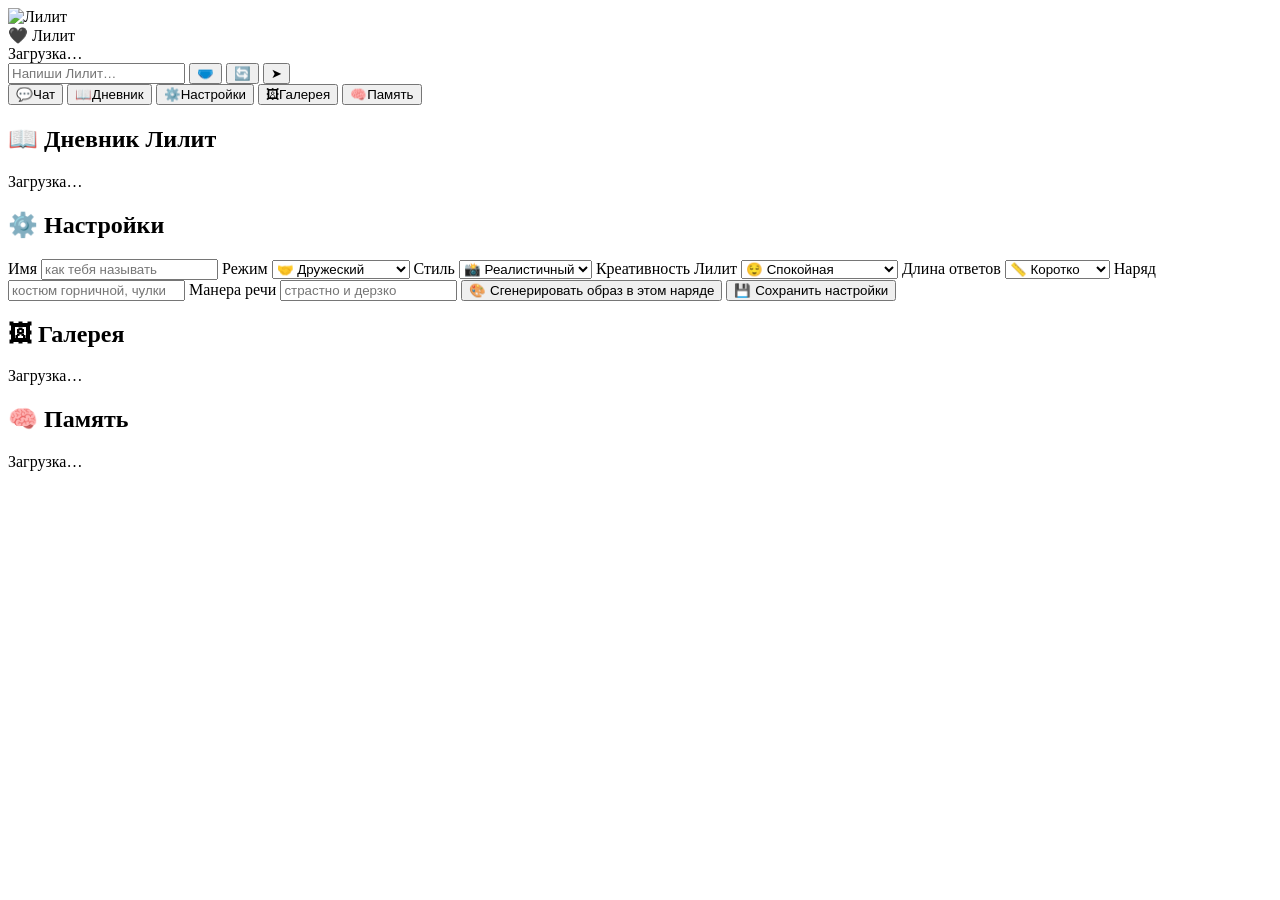
==== miniapp/index.html @ 4c93ae5a "feat: Mini App v2 (чат-пузыри, история, чипы, XP-бар) + 10 новых эмоций в белье (v1.8.11) Mini App —" ====
<!DOCTYPE html>
<html lang="ru">
<head>
<meta charset="utf-8">
<meta name="viewport" content="width=device-width, initial-scale=1, maximum-scale=1, user-scalable=no">
<title>Лилит — визуальная новелла</title>
<link rel="stylesheet" href="/style.css">
</head>
<body>
<script src="https://telegram.org/js/telegram-web-app.js"></script>

<div id="novel">
  <!-- Визуальная новелла: Лилит всегда на экране, эмоции меняются по диалогу -->
  <div id="avatar-wrap">
    <img id="avatar" src="/api/avatar?style=realistic&emotion=neutral" alt="Лилит">
    <div id="emotion-tag" title="Эмоция"></div>
    <div id="mood-tag" title="Раскованность"></div>
    <div id="xp-bar" class="xp-bar" title="Уровень отношений"><div id="xp-fill" class="xp-fill"></div></div>
  </div>

  <!-- Чат -->
  <div id="chat-box">
    <div id="chat-header">
      <span id="speaker">🖤 Лилит</span>
      <span id="level-tag" class="level-tag" title="Уровень отношений"></span>
    </div>
    <div id="chat-log"><div class="hint" id="chat-placeholder">Загрузка…</div></div>
    <div id="quick-chips"></div>
    <div id="input-row">
      <input id="chat-input" type="text" placeholder="Напиши Лилит…" autocomplete="off">
      <button id="clothes-btn" title="В белье / одеться">🩲</button>
      <button id="swipe-btn" title="Другой ответ">🔄</button>
      <button id="send-btn">➤</button>
    </div>
  </div>

  <nav id="mini-nav">
    <button class="tab active" data-tab="chat">💬<span>Чат</span></button>
    <button class="tab" data-tab="diary">📖<span>Дневник</span></button>
    <button class="tab" data-tab="settings">⚙️<span>Настройки</span></button>
    <button class="tab" data-tab="gallery">🖼<span>Галерея</span></button>
    <button class="tab" data-tab="memory">🧠<span>Память</span></button>
  </nav>

  <section id="tab-diary" class="panel">
    <h2>📖 Дневник Лилит</h2>
    <div id="diary"><p class="hint">Загрузка…</p></div>
  </section>

  <section id="tab-settings" class="panel">
    <h2>⚙️ Настройки</h2>
    <label>Имя
      <input id="s-name" placeholder="как тебя называть">
    </label>
    <label>Режим
      <select id="s-mode">
        <option value="0">🤝 Дружеский</option>
        <option value="1">😉 Лёгкий флирт</option>
        <option value="2">💞 Романтический</option>
        <option value="3">🔞 NSFW</option>
      </select>
    </label>
    <label>Стиль
      <select id="s-style">
        <option value="realistic">📸 Реалистичный</option>
        <option value="anime">🖌 Аниме</option>
      </select>
    </label>
    <label>Креативность Лилит
      <select id="s-creativity">
        <option value="0">😌 Спокойная</option>
        <option value="1">😏 Стандартная</option>
        <option value="2">🔥 Дерзкая и игривая</option>
      </select>
    </label>
    <label>Длина ответов
      <select id="s-length">
        <option value="0">📏 Коротко</option>
        <option value="1">📖 Средне</option>
        <option value="2">📚 Подробно</option>
      </select>
    </label>
    <label>Наряд
      <input id="s-outfit" placeholder="костюм горничной, чулки">
    </label>
    <label>Манера речи
      <input id="s-speech" placeholder="страстно и дерзко">
    </label>
    <button id="generate-outfit" class="primary">🎨 Сгенерировать образ в этом наряде</button>
    <button id="save" class="primary">💾 Сохранить настройки</button>
    <div id="save-msg"></div>
  </section>

  <section id="tab-gallery" class="panel">
    <h2>🖼 Галерея</h2>
    <div id="gallery" class="grid"><p class="hint">Загрузка…</p></div>
  </section>

  <section id="tab-memory" class="panel">
    <h2>🧠 Память</h2>
    <div id="memory"><p class="hint">Загрузка…</p></div>
  </section>
</div>

<script src="/app.js"></script>
</body>
</html>
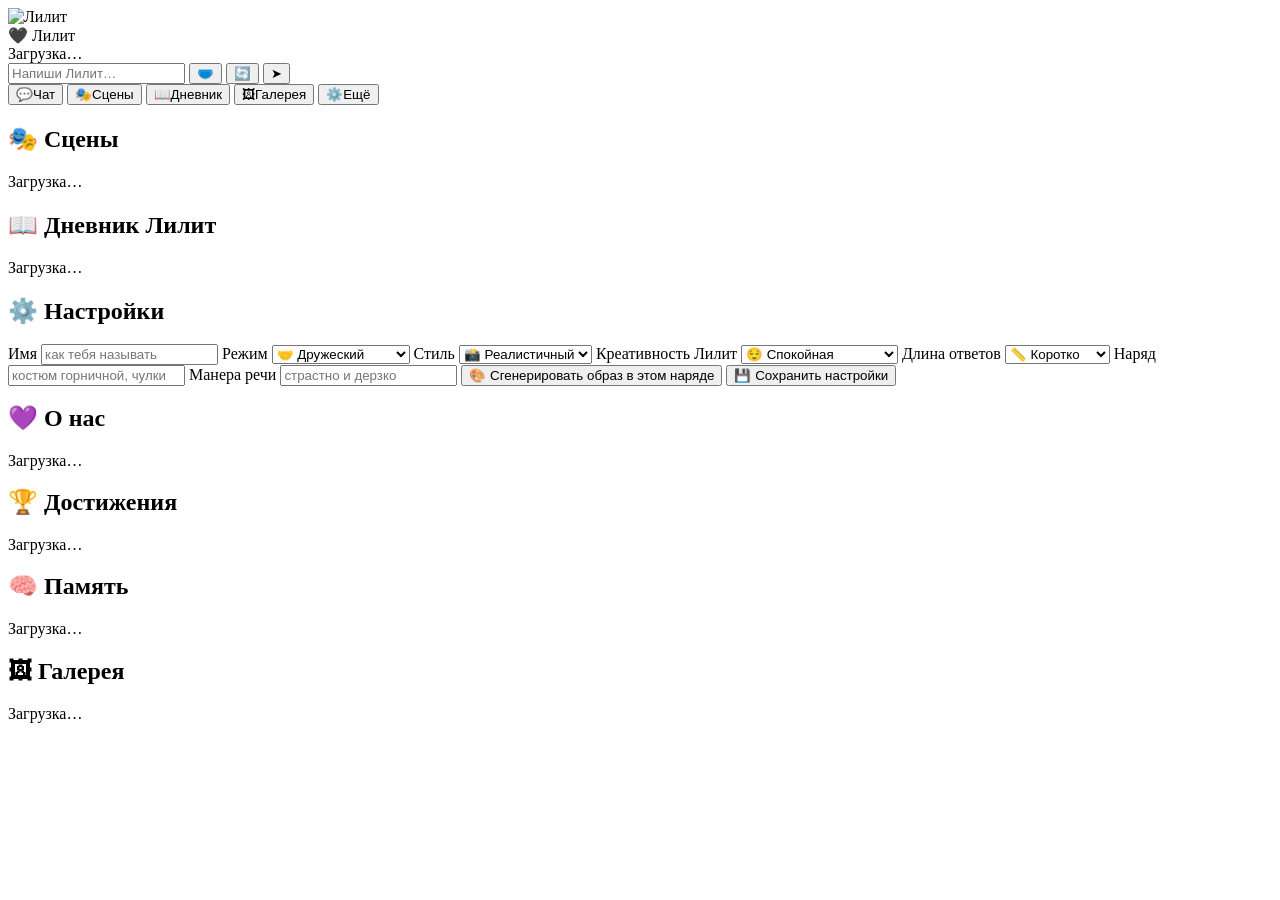
==== commit 8256e3c9: "feat: v2.0 — стрики, достижения, сцены, галерея образов, фото при каждом ответе v2.0 (по мотивам луч" ====
--- a/miniapp/index.html
+++ b/miniapp/index.html
@@ -36,11 +36,16 @@
 
   <nav id="mini-nav">
     <button class="tab active" data-tab="chat">💬<span>Чат</span></button>
+    <button class="tab" data-tab="scenes">🎭<span>Сцены</span></button>
     <button class="tab" data-tab="diary">📖<span>Дневник</span></button>
-    <button class="tab" data-tab="settings">⚙️<span>Настройки</span></button>
     <button class="tab" data-tab="gallery">🖼<span>Галерея</span></button>
-    <button class="tab" data-tab="memory">🧠<span>Память</span></button>
+    <button class="tab" data-tab="settings">⚙️<span>Ещё</span></button>
   </nav>
+
+  <section id="tab-scenes" class="panel">
+    <h2>🎭 Сцены</h2>
+    <div id="scenes"><p class="hint">Загрузка…</p></div>
+  </section>
 
   <section id="tab-diary" class="panel">
     <h2>📖 Дневник Лилит</h2>
@@ -89,6 +94,15 @@
     <button id="generate-outfit" class="primary">🎨 Сгенерировать образ в этом наряде</button>
     <button id="save" class="primary">💾 Сохранить настройки</button>
     <div id="save-msg"></div>
+
+    <h2 style="margin-top:18px">💜 О нас</h2>
+    <div id="stats"><p class="hint">Загрузка…</p></div>
+
+    <h2 style="margin-top:18px">🏆 Достижения</h2>
+    <div id="achievements"><p class="hint">Загрузка…</p></div>
+
+    <h2 style="margin-top:18px">🧠 Память</h2>
+    <div id="memory"><p class="hint">Загрузка…</p></div>
   </section>
 
   <section id="tab-gallery" class="panel">
@@ -96,10 +110,6 @@
     <div id="gallery" class="grid"><p class="hint">Загрузка…</p></div>
   </section>
 
-  <section id="tab-memory" class="panel">
-    <h2>🧠 Память</h2>
-    <div id="memory"><p class="hint">Загрузка…</p></div>
-  </section>
 </div>
 
 <script src="/app.js"></script>
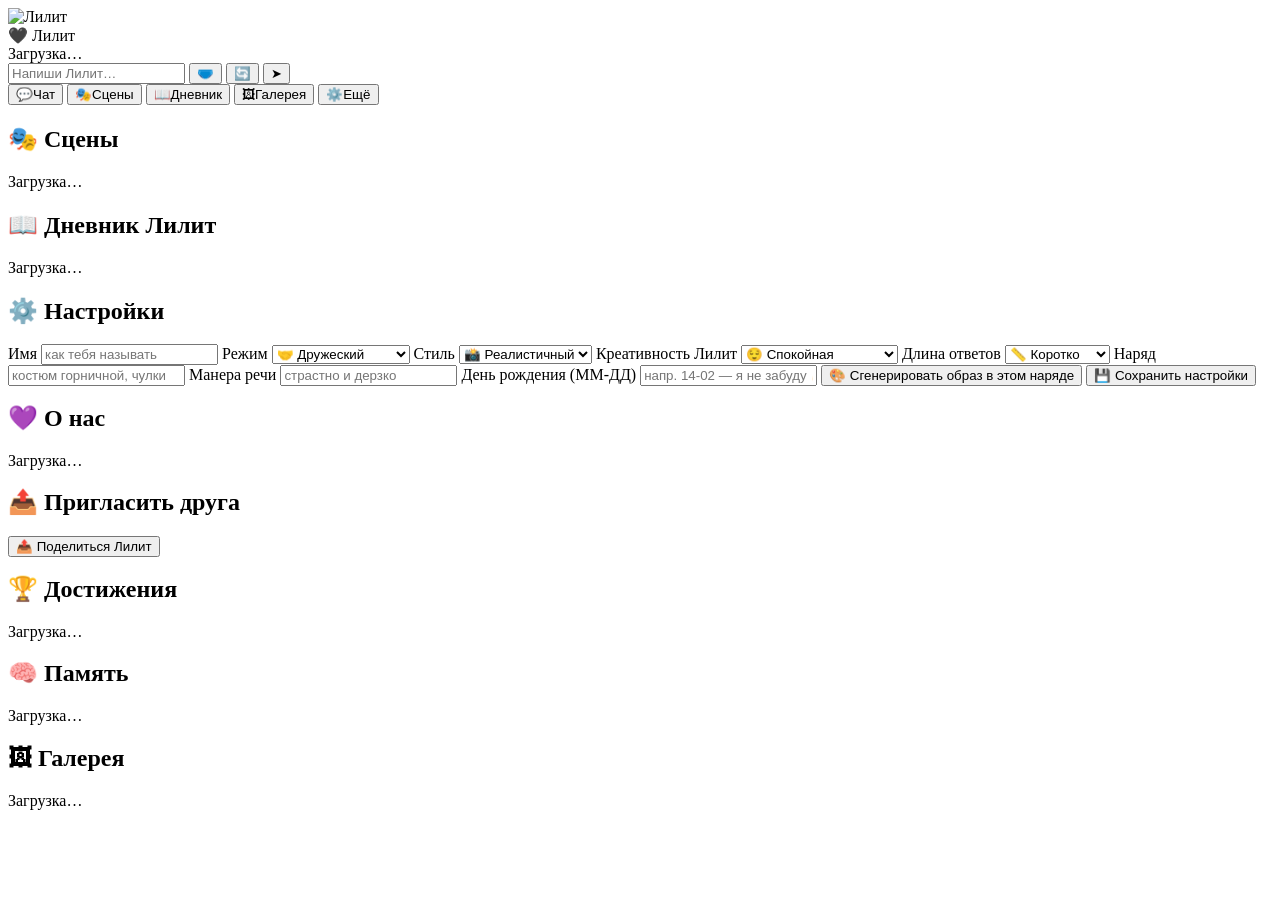
==== commit f9858088: "feat: v2.1 — день рождения, время суток, награда дня, гардероб, панель эмоций Идеи из исследования A" ====
--- a/miniapp/index.html
+++ b/miniapp/index.html
@@ -91,12 +91,18 @@
     <label>Манера речи
       <input id="s-speech" placeholder="страстно и дерзко">
     </label>
+    <label>День рождения (ММ-ДД)
+      <input id="s-birthday" placeholder="напр. 14-02 — я не забуду 🎂">
+    </label>
     <button id="generate-outfit" class="primary">🎨 Сгенерировать образ в этом наряде</button>
     <button id="save" class="primary">💾 Сохранить настройки</button>
     <div id="save-msg"></div>
 
     <h2 style="margin-top:18px">💜 О нас</h2>
     <div id="stats"><p class="hint">Загрузка…</p></div>
+
+    <h2 style="margin-top:18px">📤 Пригласить друга</h2>
+    <button id="share-btn" class="primary">📤 Поделиться Лилит</button>
 
     <h2 style="margin-top:18px">🏆 Достижения</h2>
     <div id="achievements"><p class="hint">Загрузка…</p></div>
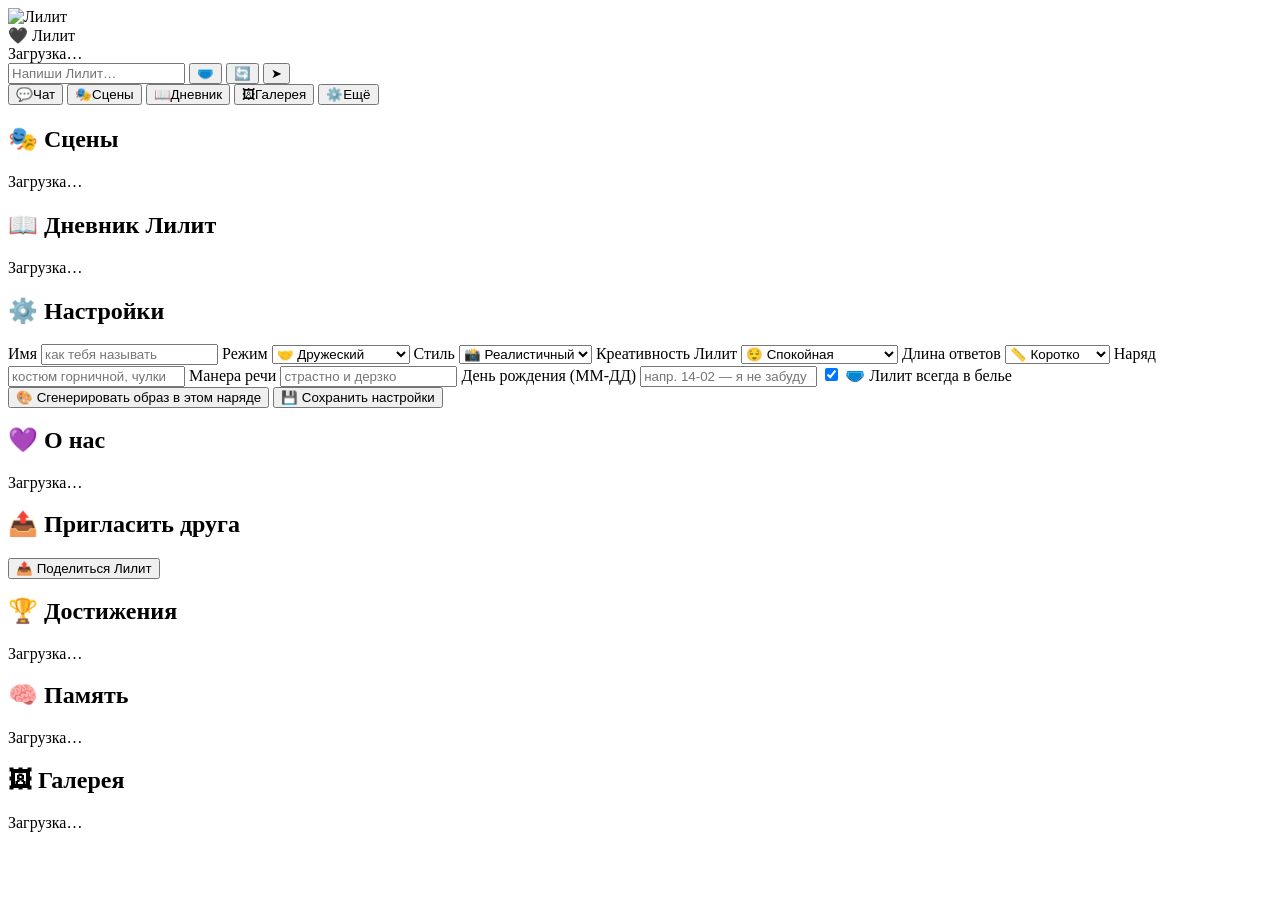
==== commit 9b01e8b4: "feat: v2.4 — Лилит ТОЛЬКО в нижнем белье + режим «всегда в белье» Пользователь: «ты забыл что она до" ====
--- a/miniapp/index.html
+++ b/miniapp/index.html
@@ -94,6 +94,9 @@
     <label>День рождения (ММ-ДД)
       <input id="s-birthday" placeholder="напр. 14-02 — я не забуду 🎂">
     </label>
+    <label class="check-label">
+      <input type="checkbox" id="s-lingerie" checked> 🩲 Лилит всегда в белье
+    </label>
     <button id="generate-outfit" class="primary">🎨 Сгенерировать образ в этом наряде</button>
     <button id="save" class="primary">💾 Сохранить настройки</button>
     <div id="save-msg"></div>
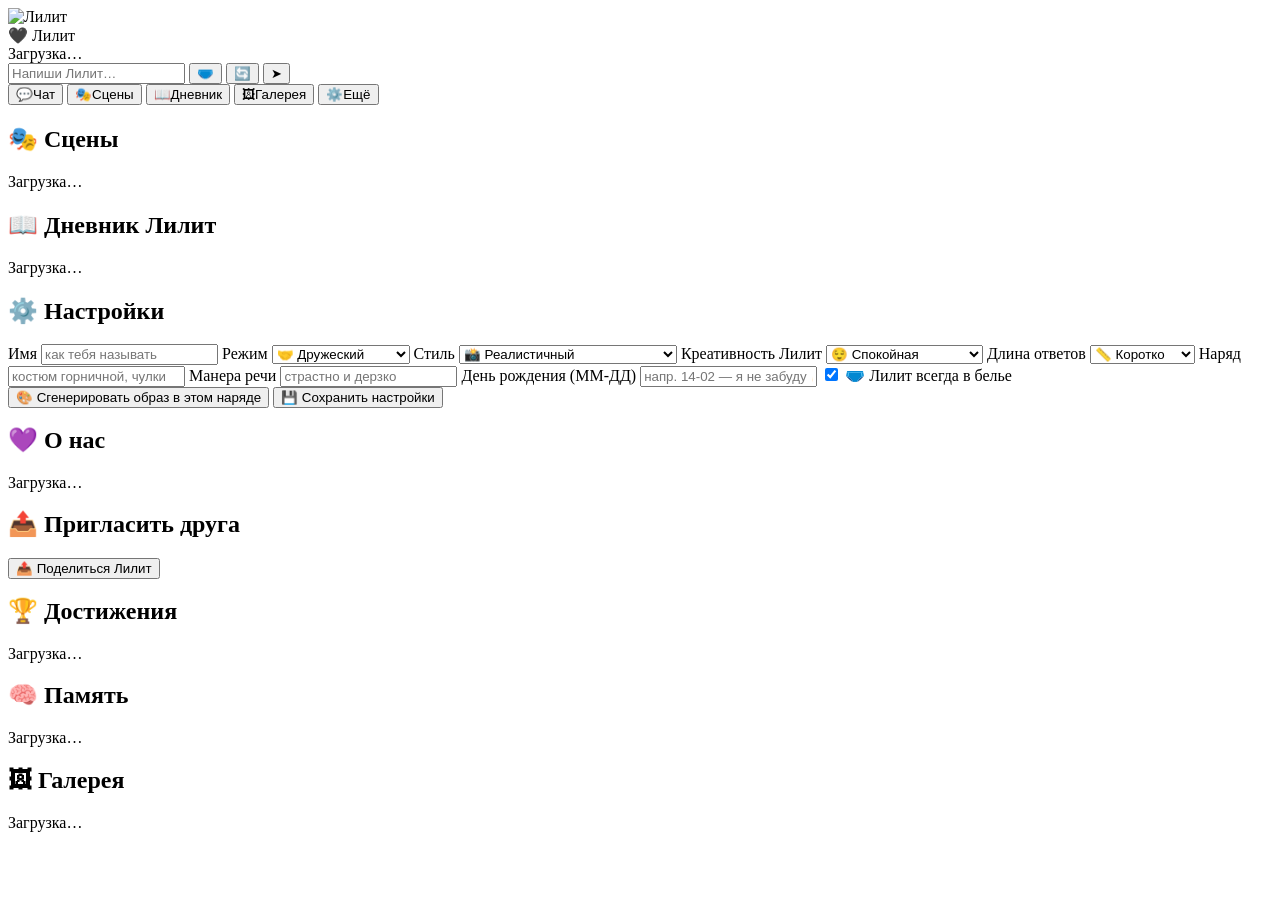
==== commit 12cb9ef3: "feat: v2.6 — мультяшный стиль toon (как Джессика Рэббит) Новый третий стиль Лилит: realistic / anime" ====
--- a/miniapp/index.html
+++ b/miniapp/index.html
@@ -69,6 +69,7 @@
       <select id="s-style">
         <option value="realistic">📸 Реалистичный</option>
         <option value="anime">🖌 Аниме</option>
+        <option value="toon">🎬 Мультяшный (как Джессика)</option>
       </select>
     </label>
     <label>Креативность Лилит
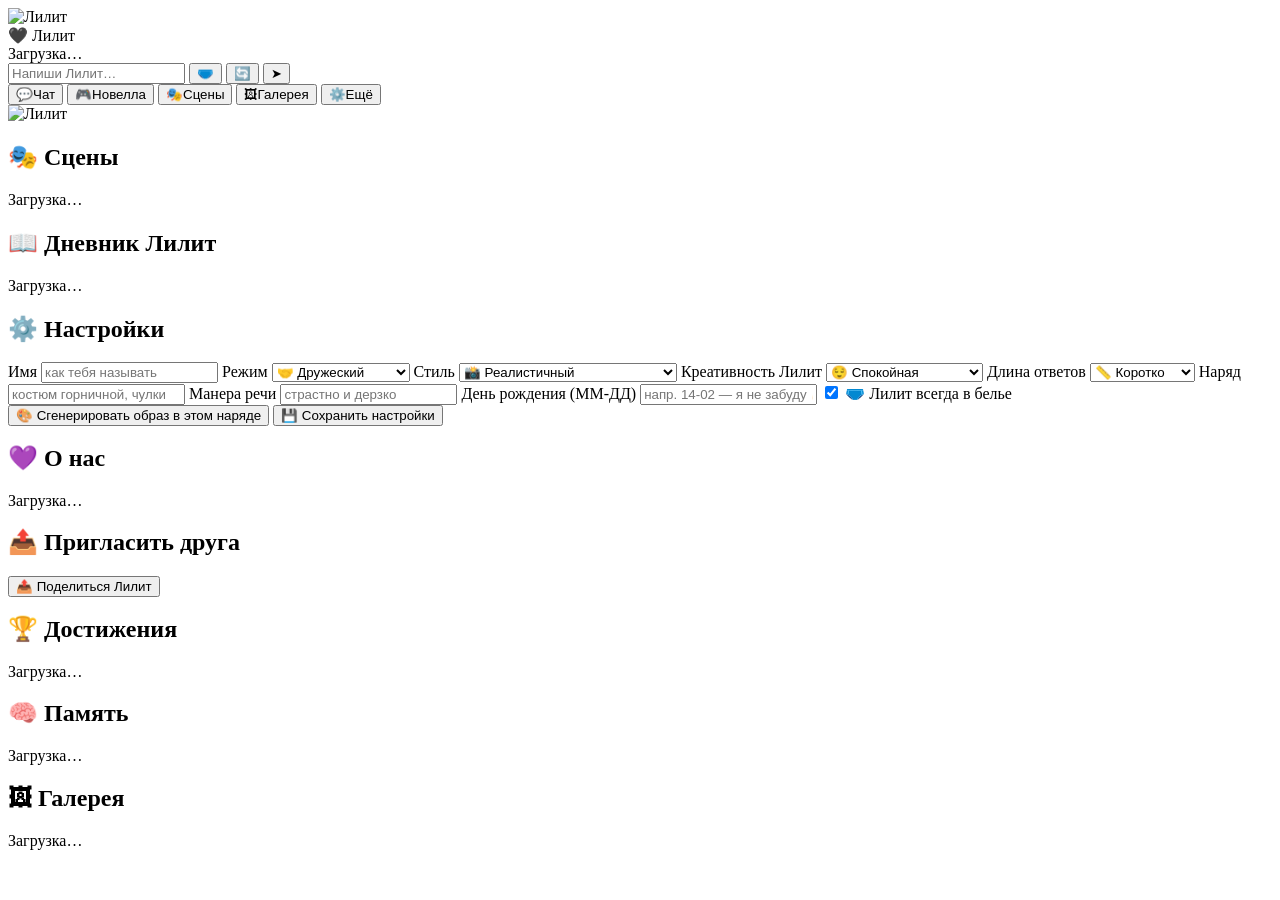
==== commit 7d4dfe78: "feat: v2.7 — визуальная новелла «Рандеву с похотливой незнакомкой» в Mini App - src/novel.py: ветвящ" ====
--- a/miniapp/index.html
+++ b/miniapp/index.html
@@ -36,11 +36,23 @@
 
   <nav id="mini-nav">
     <button class="tab active" data-tab="chat">💬<span>Чат</span></button>
+    <button class="tab" data-tab="novel">🎮<span>Новелла</span></button>
     <button class="tab" data-tab="scenes">🎭<span>Сцены</span></button>
-    <button class="tab" data-tab="diary">📖<span>Дневник</span></button>
     <button class="tab" data-tab="gallery">🖼<span>Галерея</span></button>
     <button class="tab" data-tab="settings">⚙️<span>Ещё</span></button>
   </nav>
+
+  <section id="tab-novel" class="panel novel-panel">
+    <div id="novel-box">
+      <div id="novel-image-wrap"><img id="novel-image" alt="Лилит"></div>
+      <div id="novel-text"></div>
+      <div id="novel-choices"></div>
+      <div id="novel-actions" style="display:none">
+        <button id="novel-restart" class="primary">🔄 Сыграть ещё раз</button>
+        <button id="novel-back" class="primary ghost">💬 Вернуться в чат</button>
+      </div>
+    </div>
+  </section>
 
   <section id="tab-scenes" class="panel">
     <h2>🎭 Сцены</h2>
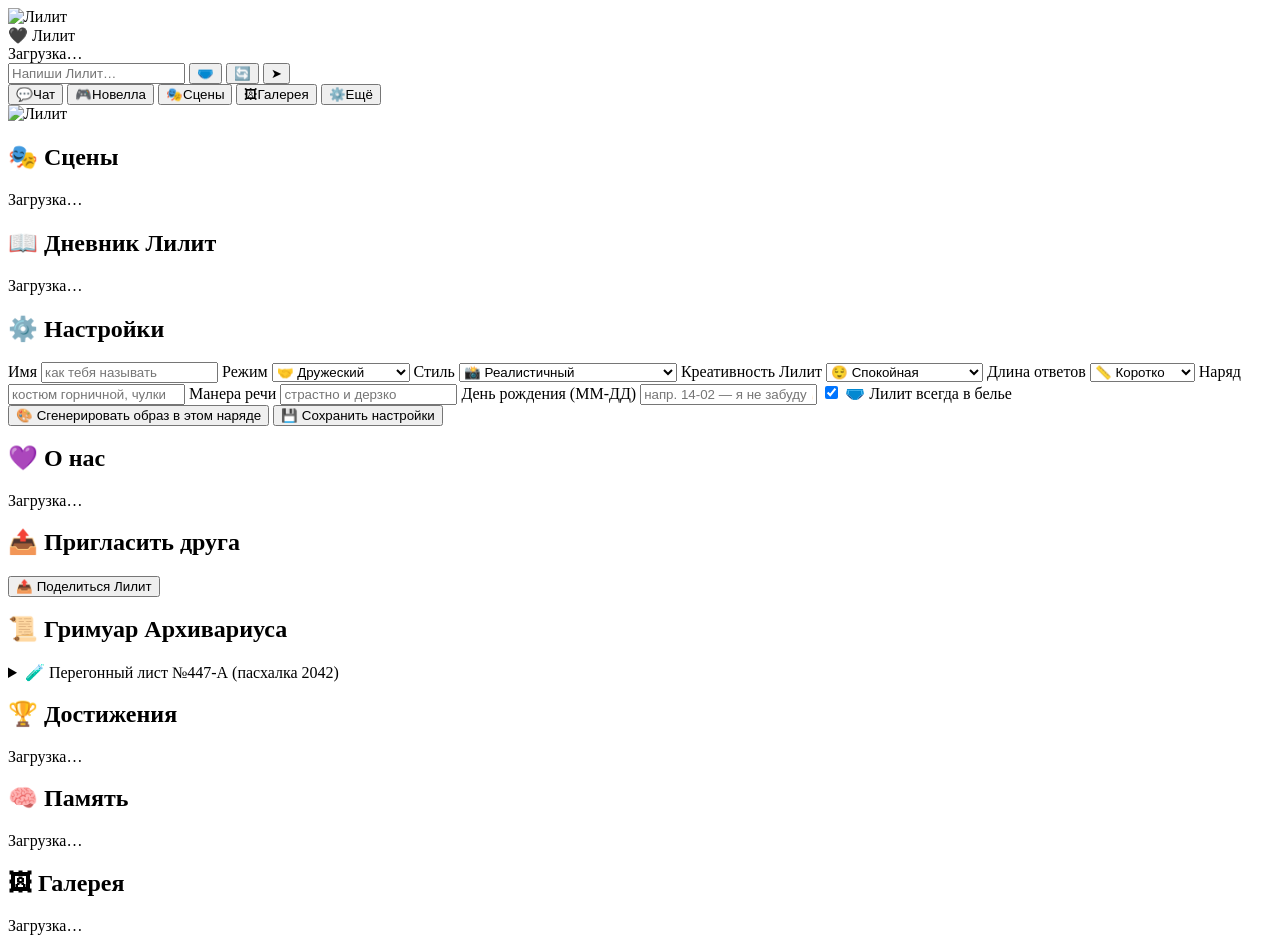
==== commit 00cca9c5: "feat: v2.7.1 — серия «Алхимик 2042» (10 фото) + Гримуар Архивариуса (пасхалка) - 10 фотореалистичных" ====
--- a/miniapp/index.html
+++ b/miniapp/index.html
@@ -120,6 +120,23 @@
     <h2 style="margin-top:18px">📤 Пригласить друга</h2>
     <button id="share-btn" class="primary">📤 Поделиться Лилит</button>
 
+    <h2 style="margin-top:18px">📜 Гримуар Архивариуса</h2>
+    <details id="grimoire">
+      <summary class="grimoire-summary">🧪 Перегонный лист №447-А (пасхалка 2042)</summary>
+      <div class="grimoire-body">
+        <p><i>Архивариус 2042 передаёт знания только метафорами. Этот лист — его рецепт запуска распределённой сети.</i></p>
+        <p><b>1. База — «Дистиллят истоков».</b> Тридцать мер перегнанной эссенции узлов, очищенных от примесей прежних варений (идемпотентный запуск кластера из 30 нод).</p>
+        <p><b>2. «Квасцы синхронизации».</b> Все котлы варят на одном огне. Нет ровного пара — рецепт не идёт дальше (heartbeat, retry с паузой).</p>
+        <p><b>3. «Глаз фамильяра».</b> Кристалл-координатор следит за цветом порций и помешивает расслоившиеся (оркестратор, перезапуск упавших задач). Потух глаз — варю не продолжать.</p>
+        <p><b>4. «Тройное кипячение».</b> Три подъёма и три спада. Пену «Скорлупы» снимать (очистка stale-записей), иначе осадок.</p>
+        <p><b>5. «Слюна гаргульи» (по вкусу).</b> Капля на десять мер — ускорение (масштабирование воркеров). Больше трёх — перекипит.</p>
+        <p><b>6. Проба «Серебряной ложкой».</b> Ложка на партию. Почернела — в утиль, варить заново с той же основой (healthcheck, без потери данных).</p>
+        <p><b>7. Розлив и восковая подпись.</b> Каждый флакон с номером варения (логи с ID). Хранить в «Склепе», три слоя холода (репликация 3×).</p>
+        <p><b>8. «Пыльца забвения».</b> Стереть запах варения из воздуха (ротация секретов, чистка временных файлов).</p>
+        <p class="grimoire-footer">— Архивариус, 2042. Расшифровка: запуск кластера. Лилит всё поняла. 😏</p>
+      </div>
+    </details>
+
     <h2 style="margin-top:18px">🏆 Достижения</h2>
     <div id="achievements"><p class="hint">Загрузка…</p></div>
 
